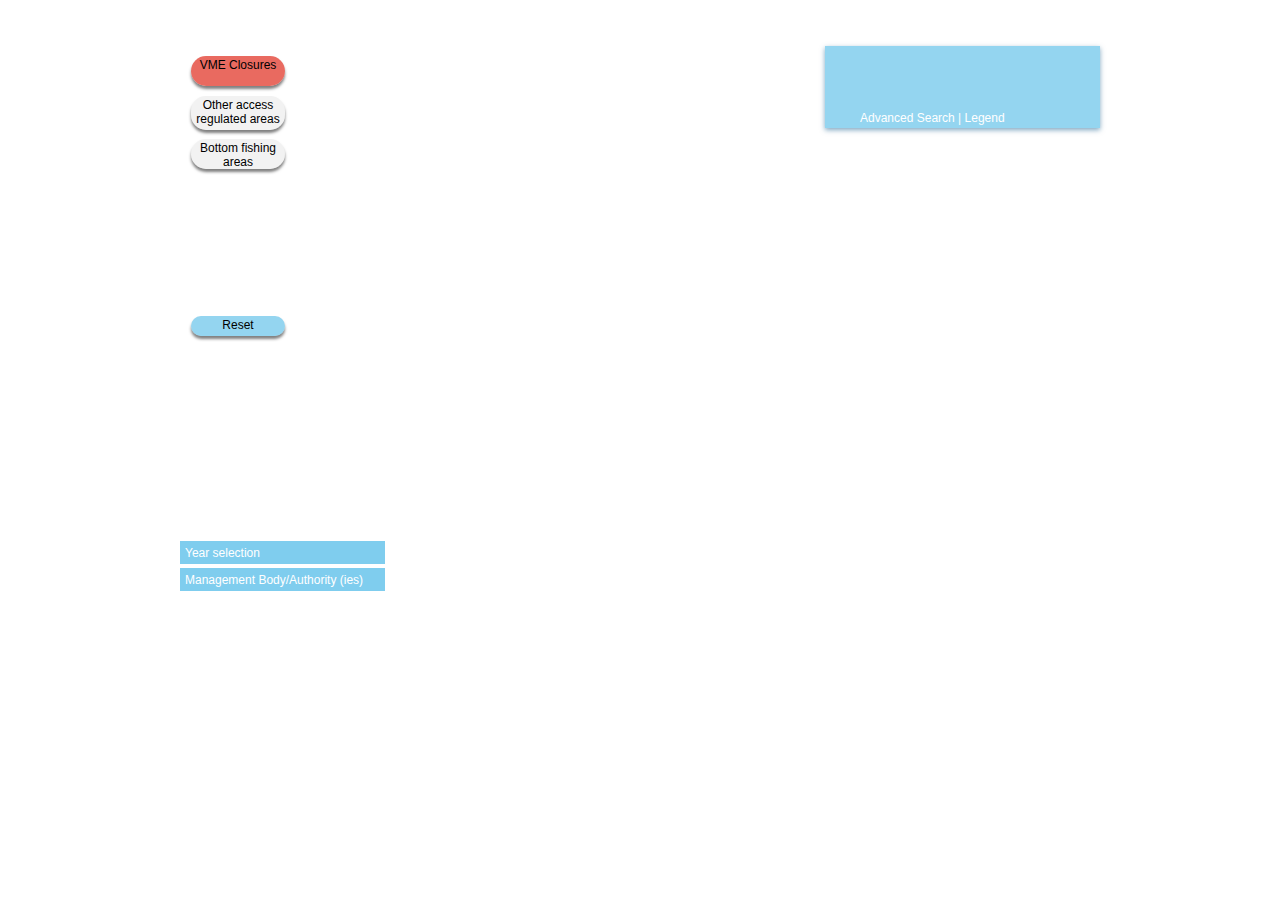
==== index_e.html @ 33bf3a5f "Updates for watermark and embed page. Close #133." ====
<!DOCTYPE html PUBLIC "-//W3C//DTD XHTML 1.0 Transitional//EN" "http://www.w3.org/TR/xhtml1/DTD/xhtml1-transitional.dtd">

<html xmlns="http://www.w3.org/1999/xhtml" lang="en">

<head>
    <meta http-equiv="X-UA-Compatible" content="IE=edge" />
	<meta http-equiv="content-type" content="text/html; charset=utf-8" />
	
	<meta name="description" content="Map application to display areas of Vulnerable Marine Ecosystems." />
	<meta name="author-corporate" content="FAO of the UN" />
	<meta name="copyright" content="http://www.fao.org/corp/copyright/en/" />
	<meta name="keywords" content="RFB, Regional Fishery Body, Map, FAO" />
	<title>Vulnerable Marine Ecosystems Database</title>
	
	<link rel="stylesheet" type="text/css" href="lib/OpenLayers/theme/default/style.css" />
	<link rel="stylesheet" href="theme/css/style.css" type="text/css" />
	<link rel="stylesheet" href="theme/css/vme.css" type="text/css" />
    <link rel="stylesheet" href="theme/css/vmefonts.css" type="text/css" />
	
	<script type="text/javascript" src="lib/extjs/adapter/ext/ext-base.js"></script>
	<script type="text/javascript" src="lib/extjs/ext-all.js"></script>
	<link rel="stylesheet" type="text/css" href="lib/extjs/resources/css/ext-all.css" />
	<link rel="stylesheet" type="text/css" href="lib/extjs/resources/css/xtheme-gray.css" />
	<link rel="stylesheet" type="text/css" href="lib/GeoExt/resources/css/geoext-all.css" />
	
	<script type="text/javascript" src="lib/OpenLayers/OpenLayers.js"></script>
	<script type="text/javascript" src="lib/proj4js/lib/proj4js-compressed.js"></script>
	<script type="text/javascript" src="lib/OpenLayers/openlayers-ext/LoadingPanel.js"></script>
	<script type="text/javascript" src="lib/GeoExt/script/GeoExt.js"></script>
    <script type="text/javascript" src="lib/OpenLayers/openlayers-ext/GlassyPanZoom.js" defer="defer"></script>
    <script type="text/javascript" src="lib/OpenLayers/openlayers-ext/FigisLayerSwitcher.js" defer="defer"></script>

	<script type="text/javascript" src="src/figis-data.js"></script>
	<script type="text/javascript" src="src/georeferences.js"></script>
	<!--script type="text/javascript" src="src/login.js"></script-->	
    <script type="text/javascript" src="src/factsheet.js"></script>
    <script type="text/javascript" src="src/infoSourcesLayer.js"></script>    
	
	<script type="text/javascript" src="src/FigisMap.js"></script>
    <!-- proxy overriding configuration: allows to use a proxy for test purpose -->
    <script type="text/javascript" src="src/proxy-ovr.js" defer="defer"></script>
	<script type="text/javascript" src="src/vmeData.js" ></script>
	<script type="text/javascript" src="src/popups.js"></script>
	<script type="text/javascript" src="src/sidePanel.js" defer></script>
	<script type="text/javascript" src="src/vme.js"></script>

	<script type="text/javascript" src="lib/OpenLayers/openlayers-ext/Watermark.js" defer="defer"></script>
    
    <style type="text/css">
          	
          table.featureInfo, table.featureInfo td, table.featureInfo th {
                  border:1px solid #15428B; 
                  margin:0; 
                  padding:0; 
                  font-size: 12px;
                  white-space: nowrap; 
                  /*padding:.1em .1em; */
          }
          
          table.featureInfo th{
                  padding:.2em .2em; 
                  /*text-transform:lowercase;*/
                  color:#fff; 
                  font-weight:bold; 
                  font-size: 12px; 
                  background:#15428B; 
          }
          
          table.featureInfo td{
                  background:#fff; 
                  font-size: 12px;
                  white-space: nowrap; 
          }
          
          table.featureInfo tr.odd td{
                  background:#CEDFF5; 
                  font-size: 12px;
                  white-space: nowrap; 
          }
          
          table.featureInfo caption{
                  text-align:left; 
                  font-size:100%; 
                  font-weight:bold; 
                  text-transform:lowercase;
                  padding:.2em .2em; 
          }
			
    </style>
 
    <!--[if lt IE 9]>
    <link rel="stylesheet" href="theme/css/oldie.css" type="text/css" />
    <![endif]-->
	<style type="text/css">
        img{
            max-width: 100%;
        }
	</style>
	
	<script type="text/javascript">
		//Workaround for IE7 IE8 http://trac.osgeo.org/openlayers/ticket/2304
		document.namespaces;
	</script>
</head>

<body>

	<div id="page_e">
		<div id="wrapper">
		    <div  id="header">
				<div id="logo"></div>
			</div>
		
			<div  style="display:none" id="topBar">			
				<label id="lblFilRFB" style="visibility:hidden">Zoom to:</label>
			    <select  style="visibility:hidden" id="FilterRFB" onchange="setZoom()"></select>
				<label style="visibility:hidden" id="lblRFB">Filter by:</label>
				<select style="visibility:hidden" id="SelectRFB" onchange="setVME(null, null, null, 'e-link','rfbs-link', 'rfbs-html')"></select>  
				
				<input id="txtCql" type="hidden" />
				<input id="command" type="hidden" />
				<input id="opt" type="hidden" />				
			</div> 
			
			<div style="position:relative" id="main">
				<div id="map"  class="map"></div>
                
                <div id="bottomLeftPanel">

                    <div id="selectionYears" onclick="toggleYearsPanel();">
                        Year selection
                    </div> 
                    <div  id="yearsContent">
                     <div  id="bottomRightPanel">
                        <div id="yearLess" onClick="FigisMap.ol.decrementYear(); setVMEEmbedLink('embed-url', 'embed-iframe');" unselectable="on"></div>               
                        <div id="yearCurrent">
                        2014
                        </div>
                        <div id="yearMore" onClick="FigisMap.ol.incrementYear(); setVMEEmbedLink('embed-url', 'embed-iframe');" unselectable="on"></div>
                        <!--div id="yearsLabel">
                        Year Selection
                        </div-->   
                        </div>  
                    </div>
                
                    <div id="selectionRFB" onclick="toggleRfbPanel();">
                        Management Body/Authority (ies)
                    </div> 
                    <div id="RFBCombo_">
                    </div> 

                </div>		
				<div id="lblVME" class="lblVME figisButtonToggleVME" style="" onclick="toggleStyle(this, true)">VME Closures</div>
                <div id="lblVMEOther" class="lblVMEOther figisButtonOTHER" style="" onclick="toggleStyle(this, true)">Other access regulated areas</div>
				
				<div id="lblFootprints" class="lblFootprints figisButtonBOTTOM" style="" onclick="toggleStyle(this, true)">Bottom fishing areas</div>			
				
				<div id="lblReset" class="lblReset figisButton" style="" onclick="resetVME()">Reset</div>

				<div id="sidebar">
					<div id="leftTopPan">
						<div id="searchtextwrapper"><input type="text" id="searchtext" name="searchtext" onkeydown="if (event.keyCode == 13) { Vme.search(false);sidePanel.layout.setActiveItem('searchPanel');sidePanel.expand();Vme.form.panels.SearchPanel.layout.setActiveItem('resultPanel');}"/><div onclick=" Vme.search(false);sidePanel.layout.setActiveItem('searchPanel');sidePanel.expand();Vme.form.panels.SearchPanel.layout.setActiveItem('resultPanel');" id="simpleSearchButton"></div></div>
						<div id="leftTopLinks"> 
							<a onclick="sidePanel.layout.setActiveItem('searchPanel');sidePanel.expand();Vme.form.panels.SearchPanel.layout.setActiveItem('searchForm');Vme.form.panels.SearchPanel.doLayout()">Advanced Search</a> |
							<a onclick="sidePanel.layout.setActiveItem('legendPanel');sidePanel.expand();">Legend</a> <div class="xbutton-closepanels" onclick="sidePanel.collapse();" >  </div>
							
						</div>
					</div>
					
					<div id="sidebarP"></div></div>
			</div>	
		</div>
	</div>

	<div id ="disclaimer_e"></div>
	<!--div id="bottomBar1"><a href="http://www.geo-solutions.it" style="float:left;text-align:left;padding-left:2px;">Credits</a>
		powered by
		<a title="FIGIS web site" href="http://www.fao.org/fishery/figis/en">FIGIS</a>
		&nbsp;&nbsp;&nbsp;&nbsp;&nbsp;&nbsp;&nbsp;&nbsp;&nbsp;&nbsp;

		<a title="FAO Copyright" target="_blank" href="http://www.fao.org/corp/copyright/en/">
			&copy;&nbsp;FAO,
			<span id="copyYear">2011</span>
			&nbsp;
		</a>
	</div-->
		
	<script type="text/javascript">
		// <![CDATA[
			Ext.onReady(function(){
				sidePanel.render(document.getElementById('sidebarP'));
                //selectRFB.render(document.getElementById('RFBCombo_'));

				setVMEPage('embed-link','embed-url', 'embed-iframe');
				
				Ext.QuickTips.init();

				//FigisMap.ol.setSelectedYear(new Date().getFullYear());  // moved in setVMEPage to manage embed link
				
				if(Ext.isIE7 || Ext.isIE8 || Ext.isIE9){
					Ext.get('yearCurrent').addClass('ie');
                }
				
                Proj4js.defs["EPSG:3031"] = "+proj=stere +lat_0=-90 +lat_ts=-71 +lon_0=0 +k=1 +x_0=0 +y_0=0 +ellps=WGS84 +datum=WGS84 +units=m +no_defs";                    
			});
			
			/*function updateCopyYear() {
				var uy = new Date();
				uy = parseInt(uy.getFullYear() ? uy.getFullYear() : uy.getYear());
				var py = parseInt( document.getElementById('copyYear').innerHTML );
				if ( isNaN(uy) || isNaN(py) ) return void(0);
				if ( uy > py ) document.getElementById('copyYear').innerHTML = String( uy );
				return void(0);
			}
			updateCopyYear();*/
			
			document.getElementById('disclaimer_e').innerHTML = FigisMap.label('DISCLAIMER', '<p></p>');
		// ]]>
	</script>
	
</body>
</html>
---- theme/css/vme.css ----
body {
    font : normal  12px;
    font-family : "Liberation Sans", Arial, Helvetica, sans-serif;
    height : 100%;
    margin : 0;
    padding : 0;
    text-align : center;
    width : 100%;
    padding-top: 26px;
    padding-bottom: 51px;
}

#page {
    z-index: 1;
    width: 960px;
    height: 880px;
    background-image: none;
    border-width: 1px;
    border-style: solid;
    border-color: #000000;
    background-color: #FFFFFF;
    padding-bottom: 0px;
    margin-left: auto;
    margin-top:20px;
    /*margin-bottom:20px;*/
    margin-right: auto;
}

#page_e {
    z-index: 1;
    width: 920px; /*960px;*/
    height: 680px;
    background-image: none;
    /*border-width: 1px;
    border-style: solid;
    border-color: #000000;*/
    background-color: #FFFFFF;
    padding-bottom: 0px;
    margin-left: auto;
    margin-top:20px;
    /*margin-bottom:20px;*/
    margin-right: auto;
}

#wrapper{
    margin: 0px; /*20px;*/
}
a, a:visited {
                   color : #2d8b8c;
         text-decoration : none;
}
a:hover, a:active {
                   color : #f90;
                  cursor : pointer;
}
ul,
li {
         list-style-type : none;
}
#map {
                   clear : both;
                  height : 610px;
                    left : 20px;
                    
                   width : 920px;
}
#main {
                   float : left;
                  height : 610px;
                   width : 920px;
}

/*
#EmbedLink {
	padding: 0;
	margin: 1px 0 1px 5px;
	height: 15px;
	background-image: url("../img/link_button_bg.png");
}

#EmbedLink span {
	margin: 0 5px 0 20px;
	padding: 0;
}
*/

/*YEARS SELECTION STYLE*/

#selectionYears{
    width:100%;
    color: #FFFFFF;    
    font-weight: 400;
    position:relative;    
    background-color: #57BCE6;    
    background-color: rgba(41, 171, 226, 0.6);
    margin: 0 0;
    height:13px;
    font-size: 12px;
    font-family: asap, sans-serif;
    font-style: normal;
    cursor:pointer;
    padding-left: 5px;
    padding-top: 5px;
    padding-bottom: 5px;
    padding-right:0px;
}

#selectionYears:hover{
    background-color: #71BFE0;
    background-color: rgba(41, 171, 226, 0.4);
}
#selectionYears.open{
    background-color: #57BCE6;
    background-color: rgba(41, 171, 226, 0.6);
}

#yearsContent{
    background-color: #F9F9F9;
    background-color: rgba(255, 255, 255, 0.8);
    height:0px;
    width:100%;
    overflow:hidden;
    font-family:  Arial, Helvetica, sans-serif;
    font-size: 12px;
    font-weight: 400;
    margin-bottom:4px;
}
#yearsContent div{
    /*width:95px;
    margin-left:50px;*/
    float:left;
}
/*#yearsContent p{
    padding:3px;
    margin:0;
}*/

/*RFB SELECTION STYLE*/

#selectionRFB{
    width:100%;
    color: #FFFFFF;    
    font-weight: 400;
    position:relative;    
    background-color: #57BCE6;    
    background-color: rgba(41, 171, 226, 0.6);
    margin: 0 0;
    height:13px;
    font-size: 12px;
    font-family: asap, sans-serif;
    font-style: normal;
    cursor:pointer;
    padding-left: 5px;
    padding-top: 5px;
    padding-bottom: 5px;
    padding-right:0px;

}

#selectionRFB:hover{
    background-color: #71BFE0;
    background-color: rgba(41, 171, 226, 0.4);
}
#selectionRFB.open{
    background-color: #57BCE6;
    background-color: rgba(41, 171, 226, 0.6);
}


#RFBCombo {
    background-color: #F9F9F9;
    background-color: rgba(255, 255, 255, 0.8);
    height:0px;
    width:100%;
    overflow:hidden;
    font-family:  Arial, Helvetica, sans-serif;
    font-size: 12px;
    font-weight: 400;   
}

#selectRFB .x-panel-body{
    background: transparent !important;
    background-color: rgba(0, 0, 0, 0);   
}

#selectRFB .x-column{
    margin-top: 3px;
    margin-left: 6px;
}
#selectRFB .x-form-cb-label{
    margin-left: 2px;
    color: #000000;
    font-family:  Arial, Helvetica, sans-serif;
    overflow:hidden;
    font-size: 12px;
    font-weight: 400;   
}

/* change projection */
#lblSRS{
    width:100%;
    color: #FFFFFF;
    position:relative;
    background-color: #57BCE6;    
    background-color: rgba(41, 171, 226, 0.6);    
    margin: 0 0;
    height:13px;
    font-size: 12px;
    font-family: asap, sans-serif;
    font-weight: 400;
    font-style: normal;
    cursor:pointer;
    padding-left: 5px;
    padding-top: 5px;
    padding-bottom: 5px;
    padding-right:0px;

}

#lblSRS:hover{    
    background-color: #71BFE0;
    background-color: rgba(41, 171, 226, 0.4);
}

#lblSRS.open{
    background-color: #57BCE6;
    background-color: rgba(41, 171, 226, 0.6);
}

#SelectSRS{
    background-color: #F9F9F9;
    background-color: rgba(255, 255, 255, 0.8);
    height:0px;
    width:100%;
    overflow:hidden;
    font-family:  Arial, Helvetica, sans-serif;
    font-size: 12px;
    font-weight: 400;   
}
#SelectSRS div{
    width:95px;
    float:left;
}
#SelectSRS p{
    padding:3px;
    margin:0;
}
#bottomLeftPanel{
    bottom:65px;
    width:200px;
    position:absolute;
    z-index:5000;
}

#bottomRightPanel {
    height:40px;
    width:155px;
    position: relative;
    display: table;
    margin-left:22px;    
    /*right: 380px;*/
    z-index: 5000;
    /*background-color: #57BCE6;    
    background-color: rgba(41, 171, 226, 0.6);*/
}
#bottomRightPanel div {
    float:left;
}

#yearLess{
    width: 42px;
    height: 40px;
    position: relative;
    text-align: left;
    background-image: url('../img/asaparrowleft.png');
    background-repeat:no-repeat;
    background-position: center center;
}

#yearLess:hover{
    width: 42px;
    height: 40px;
    position: relative;
    text-align: left;
    background-image: url('../img/asaparrowleft.png');
    background-repeat:no-repeat;
    background-position: center 46%;
}

#yearsLabel{
    width: 155px;
    height: 20px;
    text-align:center;
    position: relative; 
    font-size: 14px;
    font-family: asap, sans-serif;
    font-style: normal;    
    text-shadow: 1px 2px 2px #101010;
    color:#FFFFFF;
}

#yearCurrent{
    width: 69px;
    height: 40px;
    text-align:center;
    position: relative;    
    line-height: 40px;
    font-family: asap,sans-serif;
    font-size: 32px;
    font-weight: 400;
    text-shadow: 1px 2px 2px #101010;
    color:#FFFFFF;
}

#yearCurrent.ie {
    width: 70px;
    height: 40px;
    position: relative;    
    text-align:center;
    line-height: 40px;
    font-family: asap,sans-serif;
    font-size: 30px;
    font-weight: 400;
    color:#FFFFFF;
    zoom: 1;
    -ms-filter: "progid:DXImageTransform.Microsoft.DropShadow(Color=#868686, OffX=1, OffY=2)"; 
    filter: progid:DXImageTransform.Microsoft.DropShadow(OffX=1, OffY=2, Color=#868686);
}


#yearMore{
    width: 42px;
    height: 40px;
    position: relative;
    text-align: right;    
    background-image: url('../img/asaparrowright.png');
    background-repeat:no-repeat;
    background-position: center center;
}

#yearMore:hover{
    width: 42px;
    height: 40px;
    position: relative;
    text-align: right;     
    background-image: url('../img/asaparrowright.png');
    background-repeat:no-repeat;
    background-position: center 46%;
}

#yearLess, #yearCurrent, #yearCurrent.ie, #yearLess{
    -webkit-touch-callout: none;
    -webkit-user-select: none;
    -khtml-user-select: none;
    -moz-user-select: -moz-none;
    -ms-user-select: none;
    user-select: none;
}

.nobackground {
    background-image: none !important;
}

/* side panel */
#sidebar {
    border-left-color : #000;
    float : right;
    font-size :  12px;
    padding : 0;
    width : 275px;
    position:absolute;
    z-index:5000;
    top:0;right:0;
}
#sidebarP{
    overflow :  auto ;
}
#leftTopPan{
    -webkit-box-shadow: 0px 2px 5px -1px rgba(0, 79, 131, 0.5);
    box-shadow: 0px 2px 5px rgba(0, 79, 131, 0.5);
    border-color: #000000;
    background-color: #57BCE6;
    background-color: rgba(41, 171, 226, 0.5);
    height:82px;

}
#searchtextwrapper{
    background:url(../img/searchsimplebox.png) no-repeat;
    padding-top: 13px;
    margin-top:0px;
    padding-left:15px;
    padding-bottom:30px;
    margin-bottom:0px;
}
#leftTopPan div{
    margin-left: 20px;
}
#leftTopLinks{
    padding-left:15px;
    color: #FFFFFF;
    font-family: asap, sans-serif;
    font-size: 12px;
    font-weight: 400;
    position:relative;
    
}

#leftTopLinks a,#leftTopLinks a:hover{
    color: #FFFFFF;
    text-decoration:none;
}
#searchtext{

    background-color:transparent;
    border: 0px solid;
    height:20px;
    width:155px;
    padding-right:2px;
    padding-left:2px;

    color:#666;
}


#sidebarP{
    width:260px; 
	margin-left:12px;
    -webkit-box-shadow: 0px 2px 5px -1px rgba(0, 79, 131, 0.5);
    box-shadow: 0px 2px 5px rgba(0, 79, 131, 0.5);
}
#sidebar .x-panel-body{
    background: rgba(41, 171, 226, 0.5);
    font-weight:bold;
   
    border-color: #000000;
    background-color: #57BCE6;
    background-color: rgba(41, 171, 226, 0.5);
    background:linear-gradient(to bottom,rgba(41, 171, 226, 0.5) 70%,rgba(41, 171, 226, 0) ); 
}

#sidebar .x-panel-body .x-panel-body{
    background: transparent !important;
    font-weight:bold;
    
    
}
#simpleSearchButton{
    height: 25px;
    width: 29px;
    position: absolute;background:white;
    -/* IE 8 */
  -ms-filter: "progid:DXImageTransform.Microsoft.Alpha(Opacity=0)";
  /* IE 5-7 */
  filter: alpha(opacity=0);
  /* Netscape */
  -moz-opacity: 0;
  /* Safari 1.x */
  -khtml-opacity: 0;

  /* Good browsers */
  opacity: 0;
    
    top: 10px;
    left: 174px;
    cursor: pointer;
    margin: 0;
}
.xbutton-closepanels{
    position:absolute;
    right:10px;
    top:-3px;
    width:21px;
    height:21px;
    cursor:pointer;
    background:url('../img/xbutton.png');
    float:right;

}
#sidebar .legend {
        margin : .5em;
}
#sidebar .legendTitle {
	font-weight: bold;
	padding: .5em 0;
}
#MemberCountries {
}
#wrapper {
                  /*margin : 20px;*/
              text-align : left;
                   width : 920px;
}
#top {
       background-repeat : no-repeat;
                   color : rgb(11, 50, 93);
                   float : left;
               font-size :  25px;
                  height : 120px;
             text-shadow : rgb(204, 204, 204)   2px   2px   2px;
          vertical-align : bottom;
                   width : 1024px;
}
#title {
                   color : #036;
                 display : block;
               font-size :  30px;
              font-style : normal;
             font-weight : bold;
                    left : 0.5em;
                  margin : 0;
                 padding : 0;
             text-shadow : #CCC   2px   2px   2px;
                     top : 0.5em;
}

#topBar {
        background-color: #57BCE6; 
        background-color: rgba(41, 171, 226, 0.5);
        /*background-color : rgb(51, 102, 153);*/
        /*background-color : rgb(24, 16, 86);*/
        /*background-image : url("../img/patternbanner.jpg");*/
                   clear : both;
                   color : black;
               font-size :  12px;
              margin-top :  2px;
           margin-bottom :  2px;
           padding-right :  10px;
              text-align : right;
			  padding-top: 2px;
		   padding-bottom: 2px;
}
#topBar a,
#topBar a:visited {
                   color : #fff;
                  cursor : pointer;
}
#topBar a:hover,
#topBar a:active {
                   color : #f90;
                  cursor : pointer;
}
#bottomBar1 {
                    position: relative;
                    margin: 0 auto;
                    width:920px;
                    opacity:.7;
                    top:-30px;
                   clear : both;
                   color : black;
               font-size :  12px;
               font-weight:bold;
             line-height : 1.5em;
              
              text-align : right;
}
#bottomBar1 a,
#bottomBar1 a:visited {
                   color : #000;
}
#bottomBar1 a:hover,
#bottomBar1 a:active {
                    opacity:1;
                   color : #f90;
}
/*
#bottomBar2 {
            border-color : #693;
            border-right : 0 solid #693;
            border-style : solid;
            border-width :   1px 0 0;
                   clear : both;
                  height :   1px;
           margin-bottom :  30px;
              margin-top :   1px;
}
*/
/*
#disclaimer {
                   clear : both;
               font-size :  12px;
             padding-top :  55px;
                   width : 100%;
}
*/
#disclaimer{
/*color: #FFFFFF;*/
    font-size: 10px;
    font-family: asap, sans-serif;
    font-weight: 400;
    width : 920px;
    margin-left: auto;
    margin-top:2px;
    margin-bottom:2px;
    margin-right: auto;
    top:-70px;
    position:relative;
    text-align:left;
}

#disclaimer_e{
/*color: #FFFFFF;*/
    font-size: 10px;
    font-family: asap, sans-serif;
    font-weight: 400;
    width : 920px;
    margin-left: auto;
    margin-top:2px;
    margin-bottom:2px;
    margin-right: auto;
    top:-60px;
    position:relative;
    text-align:left;
}

#disclaimer p {
                 padding :   0px  10px;
}
#embed {
              border-top :   1px solid;
              margin-top :  20px;
}
#embed-code textarea {
                  height : 300px;
}
/*.embed-link {
                   color : black;
         text-decoration : underline;
}*/
.olControlLoadingPanel {
        background-image : url(../img/loading.gif);
     background-position : center;
       background-repeat : no-repeat;
                 width   : 100%;
                 height  : 100%;
}
.olControlMousePosition {
                  bottom :   0px;
                 display : block;
                    left :   9px;
                position : absolute;
}
.olControlAttribution {
                   color : Blue;
                 display : block;
               font-size :  12px !important;
              font-style : normal;
                    left :  50px;
                position : absolute;
                     top : 0.5em;
}
.olPoweredBy .olControlAttribution{
                   color : Blue;
                 display : block;
               font-size :  12px;
              font-style : normal;
                position : absolute;
}
.olFAOLogo{
    height:98px; /*60px;*/
    width:244px; /*56px;*/
}


.FigisMapLegend {
              border-top :   1px solid;
                   clear : both;
               font-size :  12px;
             padding-top :  20px;
              text-align : left;
                   width : 100%;
}
.FigisMapLegend div {
                 display : inline;
            margin-right : 1em;
              text-align : center;
}
.FigisMapLegend div img {
            margin-right :   3px;
          vertical-align : middle;
}
#e-link {
        /*background-color : rgb(51, 102, 153);*/
        /*display : none;*/
        height : 100px;
        padding: .5em 0;
}
#e-link div {
        color : white;
        padding : .5em 0;
        text-align : center;
}
#e-link label {
        font-size :  10px;
}
#legend {
           margin-bottom :   0px;
}
.legend img {
          vertical-align : middle;
}
.olControlGraticuleActive svg g text * {
	font-size: 11px;
}
.olControlGraticuleActive svg g polyline {
	opacity: .7;
}
#custom-slider {
    /*width:810px;*/
    padding-top:15px;
    padding-bottom:15px;
    background-image:url(../img/ticks.gif);
}
#custom-slider .x-slider-thumb {
    background-image:url(../img/slider-thumb.png);
}

h3 {
    padding:15px 0 5px;
}

.year-max-largestep{
    background-image: url(../img/control_fastforward_blue.png) !important;
}

.year-min-littlestep{
    background-image: url(../img/resultset_previous.png) !important;
}

.year-min-largestep{
    background-image: url(../img/control_rewind_blue.png) !important;
}

.year-max-littlestep{
    background-image: url(../img/resultset_next.png) !important;
}

.first-year{
    background-image: url(../img/resultset_first.png) !important;
}

.last-year{
    background-image: url(../img/resultset_last.png) !important;
}
/* FeatureInfo */
.FeatureInfo{
	text-align: left;
	font: normal 14px tahoma,arial,helvetica,sans-serif;
	
}

.FeatureInfo ul{
	padding-left: 10px;
}

.FeatureInfo a{
	text-align:right;
}

.FeatureInfo .links {
	text-align:right;
}

/* button icons */
.icon-cancel{
	 background-image: url(../img/cancel.png) !important;
}
.icon-login{
	 background-image: url(../img/door_in.png) !important;
}
.icon-logout{
	 background-image: url(../img/door_out.png) !important;
}
.icon-user{
	 background-image: url(../img/user.png) !important;
}
.encounters-icon{
	background-image: url(../img/bullet_purple.png) !important;

}

.surveydata-icon{
	background-image: url(../img/bullet_red.png) !important;

}


.figisButton{

    background-repeat: no-repeat;
    width:90px;
    -moz-box-shadow: 0px 3px 3px rgba(0, 0, 0, 0.5);
    -webkit-box-shadow: 0px 3px 3px -1px rgba(0, 0, 0, 0.5);
    box-shadow: 0px 3px 3px rgba(0, 0, 0, 0.5);
    color:black;
	margin: 0px 12px 0px 12px;
    background-position: 3px 0px; /* equivalent to 'top left' */
    border: none;           /* assuming we don't want any borders */
    cursor: pointer;        /* make the cursor like hovering over an <a> element */
    height: 16px;
    padding:  2px ;
    text-align:center;/* make text start to the right of the image */
    vertical-align: baseline; /* align the text vertically centered */
    /*display:inline-block;*/
    -moz-border-radius: 15px;
    -webkit-border-radius: 15px;
    -khtml-border-radius: 15px;
    border-radius: 15px;
    font-size: 12px;
    text-align: center;
    font-family: asap, sans-serif;
    font-weight: 400;
    font-style: normal;
    background-color: #57BCE6; 
    background-color: rgba(41, 171, 226, 0.5);
    z-index:1050;
}

.figisButtonVME{
    background-repeat: no-repeat;
    width:90px;
    -moz-box-shadow: 0px 3px 3px rgba(0, 0, 0, 0.5);
    -webkit-box-shadow: 0px 3px 3px -1px rgba(0, 0, 0, 0.5);
    box-shadow: 0px 3px 3px rgba(0, 0, 0, 0.5);
    color:black;
	margin: 0px 12px 0px 12px;
    background-position: 3px 0px; /* equivalent to 'top left' */
    border: none;           /* assuming we don't want any borders */
    cursor: pointer;        /* make the cursor like hovering over an <a> element */
    height: 26px;
    padding:  2px ;
    text-align:center;/* make text start to the right of the image */
    vertical-align: baseline; /* align the text vertically centered */
    /*display:inline-block;*/
    -moz-border-radius: 15px;
    -webkit-border-radius: 15px;
    -khtml-border-radius: 15px;
    border-radius: 15px;
    font-size: 12px;
    text-align: center;
    font-family: asap, sans-serif;
    font-weight: 400;
    font-style: normal;
    background-color: #DFDFDF; 
    background-color: rgba(223, 223, 223, 0.4);
    z-index:1050;
}

.figisButtonOTHER{
    background-repeat: no-repeat;
    width:90px;
    -moz-box-shadow: 0px 3px 3px rgba(0, 0, 0, 0.5);
    -webkit-box-shadow: 0px 3px 3px -1px rgba(0, 0, 0, 0.5);
    box-shadow: 0px 3px 3px rgba(0, 0, 0, 0.5);
    color:black;
	margin: 0px 12px 0px 12px;
    background-position: 3px 0px; /* equivalent to 'top left' */
    border: none;           /* assuming we don't want any borders */
    cursor: pointer;        /* make the cursor like hovering over an <a> element */
    height: 30px;
    padding:  2px ;
    text-align:center;/* make text start to the right of the image */
    vertical-align: baseline; /* align the text vertically centered */
    /*display:inline-block;*/
    -moz-border-radius: 15px;
    -webkit-border-radius: 15px;
    -khtml-border-radius: 15px;
    border-radius: 15px;
    font-size: 12px;
    text-align: center;
    font-family: asap, sans-serif;
    font-weight: 400;
    font-style: normal;
    background-color: #DFDFDF; 
    background-color: rgba(223, 223, 223, 0.4);
    z-index:1050;
}

.figisButtonBOTTOM{
    background-repeat: no-repeat;
    width:90px;
    -moz-box-shadow: 0px 3px 3px rgba(0, 0, 0, 0.5);
    -webkit-box-shadow: 0px 3px 3px -1px rgba(0, 0, 0, 0.5);
    box-shadow: 0px 3px 3px rgba(0, 0, 0, 0.5);
    color:black;
	margin: 0px 12px 0px 12px;
    background-position: 3px 0px; /* equivalent to 'top left' */
    border: none;           /* assuming we don't want any borders */
    cursor: pointer;        /* make the cursor like hovering over an <a> element */
    height: 26px;
    padding:  2px ;
    text-align:center;/* make text start to the right of the image */
    vertical-align: baseline; /* align the text vertically centered */
    /*display:inline-block;*/
    -moz-border-radius: 15px;
    -webkit-border-radius: 15px;
    -khtml-border-radius: 15px;
    border-radius: 15px;
    font-size: 12px;
    text-align: center;
    font-family: asap, sans-serif;
    font-weight: 400;
    font-style: normal;
    background-color: #DFDFDF; 
    background-color: rgba(223, 223, 223, 0.4);
    z-index:1050;
}

.figisButtonToggleVME{
    background-repeat: no-repeat;
    width:90px;
    -moz-box-shadow: 0px 3px 3px rgba(0, 0, 0, 0.5);
    -webkit-box-shadow: 0px 3px 3px -1px rgba(0, 0, 0, 0.5);
    box-shadow: 0px 3px 3px rgba(0, 0, 0, 0.5);
    color:black;
	margin: 0px 12px 0px 12px;
    background-position: 3px 0px; /* equivalent to 'top left' */
    border: none;           /* assuming we don't want any borders */
    cursor: pointer;        /* make the cursor like hovering over an <a> element */
    height: 26px;
    padding:  2px ;
    text-align:center;/* make text start to the right of the image */
    vertical-align: baseline; /* align the text vertically centered */
    /*display:inline-block;*/
    -moz-border-radius: 15px;
    -webkit-border-radius: 15px;
    -khtml-border-radius: 15px;
    border-radius: 15px;
    font-size: 12px;
    text-align: center;
    font-family: asap, sans-serif;
    font-weight: 400;
    font-style: normal;
    background-color: #CE5956; 
    background-color: rgba(228, 69, 56, 0.8);
    z-index:1050;
}

.figisButtonToggleOTHER{
    background-repeat: no-repeat;
    width:90px;
    -moz-box-shadow: 0px 3px 3px rgba(0, 0, 0, 0.5);
    -webkit-box-shadow: 0px 3px 3px -1px rgba(0, 0, 0, 0.5);
    box-shadow: 0px 3px 3px rgba(0, 0, 0, 0.5);
    color:black;
	margin: 0px 12px 0px 12px;
    background-position: 3px 0px; /* equivalent to 'top left' */
    border: none;           /* assuming we don't want any borders */
    cursor: pointer;        /* make the cursor like hovering over an <a> element */
    height: 30px;
    padding:  2px ;
    text-align:center;/* make text start to the right of the image */
    vertical-align: baseline; /* align the text vertically centered */
    /*display:inline-block;*/
    -moz-border-radius: 15px;
    -webkit-border-radius: 15px;
    -khtml-border-radius: 15px;
    border-radius: 15px;
    font-size: 12px;
    text-align: center;
    font-family: asap, sans-serif;
    font-weight: 400;
    font-style: normal;
    background-color: #C3A546; 
    background-color: rgba(214, 164, 35, 0.8);
    z-index:1050;
}

.figisButtonToggleBOTTOM{
    background-repeat: no-repeat;
    width:90px;
    -moz-box-shadow: 0px 3px 3px rgba(0, 0, 0, 0.5);
    -webkit-box-shadow: 0px 3px 3px -1px rgba(0, 0, 0, 0.5);
    box-shadow: 0px 3px 3px rgba(0, 0, 0, 0.5);
    color:black;
	margin: 0px 12px 0px 12px;
    background-position: 3px 0px; /* equivalent to 'top left' */
    border: none;           /* assuming we don't want any borders */
    cursor: pointer;        /* make the cursor like hovering over an <a> element */
    height: 26px;
    padding:  2px ;
    text-align:center;/* make text start to the right of the image */
    vertical-align: baseline; /* align the text vertically centered */
    /*display:inline-block;*/
    -moz-border-radius: 15px;
    -webkit-border-radius: 15px;
    -khtml-border-radius: 15px;
    border-radius: 15px;
    font-size: 12px;
    text-align: center;
    font-family: asap, sans-serif;
    font-weight: 400;
    font-style: normal;
    background-color: #59D26A; 
    background-color: rgba(80, 219, 80, 0.8);
    z-index:1050;
}

#sidebar .figisButton .x-btn-tl,#sidebar .figisButton .x-btn-tr,#sidebar .figisButton .x-btn-tc,
#sidebar .figisButton .x-btn-ml,#sidebar .figisButton .x-btn-mr,#sidebar .figisButton .x-btn-mc,
#sidebar .figisButton .x-btn-bl,#sidebar .figisButton .x-btn-br,#sidebar .figisButton .x-btn-bc{
    background:transparent;
    
}
#sidebar .figisButton{
    background-color: #17A2FF;
    background-color: rgba(23, 162, 255, 0.61);
    
    }
#sidebar .figisButton button{
    font-weight:bold;
}

.figisButton:hover{
    line-height: 1.3;
}

a.lblReset {    
    /*background-image: url(../img/house.png);*/    
}

#lblVME{
    position:absolute;
    top:10px;
    left:-1px;
}

#lblVMEOther{
    position:absolute;
    top:50px;
    left:-1px;
}

#lblFootprints{
    position:absolute;
    top:93px;
    left:-1px;
}

#lblReset{
    position:absolute;
    top:270px;
    left:-1px;
}


/*---------------------*/

.figisButtonToggle{
    background-repeat: no-repeat;
    width:90px;
    -moz-box-shadow: 0px 3px 3px rgba(0, 0, 0, 0.5);
    -webkit-box-shadow: 0px 3px 3px -1px rgba(0, 0, 0, 0.5);
    box-shadow: 0px 3px 3px rgba(0, 0, 0, 0.5);
    color:black;
	margin: 0px 12px 0px 12px;
    background-position: 3px 0px; /* equivalent to 'top left' */
    border: none;           /* assuming we don't want any borders */
    cursor: pointer;        /* make the cursor like hovering over an <a> element */
    height: 16px;
    padding:  2px ;
    text-align:center;/* make text start to the right of the image */
    vertical-align: baseline; /* align the text vertically centered */
    /*display:inline-block;*/
    -moz-border-radius: 15px;
    -webkit-border-radius: 15px;
    -khtml-border-radius: 15px;
    border-radius: 15px;
    font-size: 12px;
    text-align: center;
    font-family: asap, sans-serif;
    font-weight: 400;
    font-style: normal;
    background-color: #5D696E; 
    background-color: rgba(93, 105, 110, 0.5);
    z-index:1050;
}

/*---------------------*/

#loginContainer{
    position:absolute;
    top:10px;
    left:-1px;
}

#login.user-login a{
	padding-left:20px;
	background-image: url(../img/door_in.png) !important;
	background-repeat:no-repeat;

}

#login.user-logout a{
	padding-left:20px;
	background-image: url(../img/door_out.png) !important;
	background-repeat:no-repeat;

}

#user.user-logout em{
	font-weight:bold;
}

.x-combo-list {
    text-align : left;
}

.x-combo-list-item {
    text-align : left;
}

#layerswitcher >div{
	display:none;
}
#layerswitcher div.layersDiv{
	margin: 10px 5px;
	display:block;
}

#layerswitcher div.layersDiv .baseLbl, #layerswitcher div.layersDiv .dataLbl{
	font-weight:bold;
	margin: 4px auto;
	
}

.dataLbl {
    display: none;
}
/** Search Results **/
.search-result{
	margin:0;
	padding: 6px 2px;
	border-bottom:thin solid black;
}
#sidebar .search-result{

    margin-left: 5px;
    margin-right: 5px;
}
.search-result em{
	font-weight: bold;
}
.search-result .searchResultValue{
	font-weight: normal;
}
/**
 popup custom style
 **/
.gx-popup .gx-popup, .gx-popup .x-tab-panel-body,.gx-popup .x-panel-body,.gx-popup .x-tab-panel-header,.gx-popup .x-tab-strip-wrap,.gx-popup  .x-tab-strip-wrap .x-tab-strip, .gx-popup .x-window-mc{
    background:transparent ;
}
 .gx-popup.x-window{
    background: #FFFFFF;
    background-color: rgba(255, 255, 255, 0.8) !important;
    border-radius: 10px;
    box-shadow: 0px 8px 8px rgba(0, 0, 0, 0.5);
    border-width: 1px;
    border-style: solid;
    border-color: #999999;
    -moz-border-radius: 10px;
    -webkit-border-radius: 10px;
    -khtml-border-radius: 10px;
    border-radius: 10px;
}

.gx-popup.x-window-tc{   
    height: 18px;
    overflow: visible;
}
/** popup content */
.popup-result h3{
    font-family: asap, sans-serif;
    font-size: 22px;
    font-weight: 400;
    padding: 0px;
}
.popup-result{
    font-family: asap, sans-serif;
    font-size: 12px;
    font-weight: normal;
    line-height: 1.5;
	margin:0;
	padding: 6px 2px;
}
.popup-result em{
	font-weight: bold;
}

.x-view-over{background-color:rgba(219, 241, 255, 0.56);cursor:default;}
.x-view-selected{background-color:rgba(162, 202, 229, 0.81)}

/** ICONS **/
.legend-icon{
	background-image: url(../img/icons/legend.png) !important;
}
.map-icon{
	background-image: url(../img/icons/map.png) !important;
}
.layers-icon{
	background-image: url(../img/icons/layers.png) !important;
}
.search-icon{
	background-image: url(../img/icons/magnifier.png) !important;
}
.clear-icon{
	background-image: url(../img/icons/delete.png) !important;
}
.back-search-icon{
	background-image: url(../img/icons/application_form_magnify.png) !important;
}

.zoomlink{ 
	padding-left: 15px;
	background-size:13px;
	background-image: url(../img/icons/magnifier.png) !important;
	background-repeat: no-repeat;
}

.zipmlink{ 
	padding-left: 15px;
	background-size:13px;
	background-image: url(../img/icons/compress.png) !important;
	background-repeat: no-repeat;
}

.factlink{ 
	padding-left: 15px;
	background-size:13px;
	background-image: url(../img/icons/page_white_go.png) !important;
	background-repeat: no-repeat;
}
.rellink{ 
	padding-left: 15px;
	background-size:13px;
	background-image: url(../img/icons/attach.png) !important;
	background-repeat: no-repeat;
}

div.olControlMousePosition {
    font-family:asap, sans-serif;
    font-size:small;
    width:150px;
}

div.olControlMousePosition.olControlNoSelect {                                                                                        
    font-family:asap, sans-serif;                                                                                                     
    font-size:xx-small;                                                                                                               
    width:150px;                                                                                                                      
}
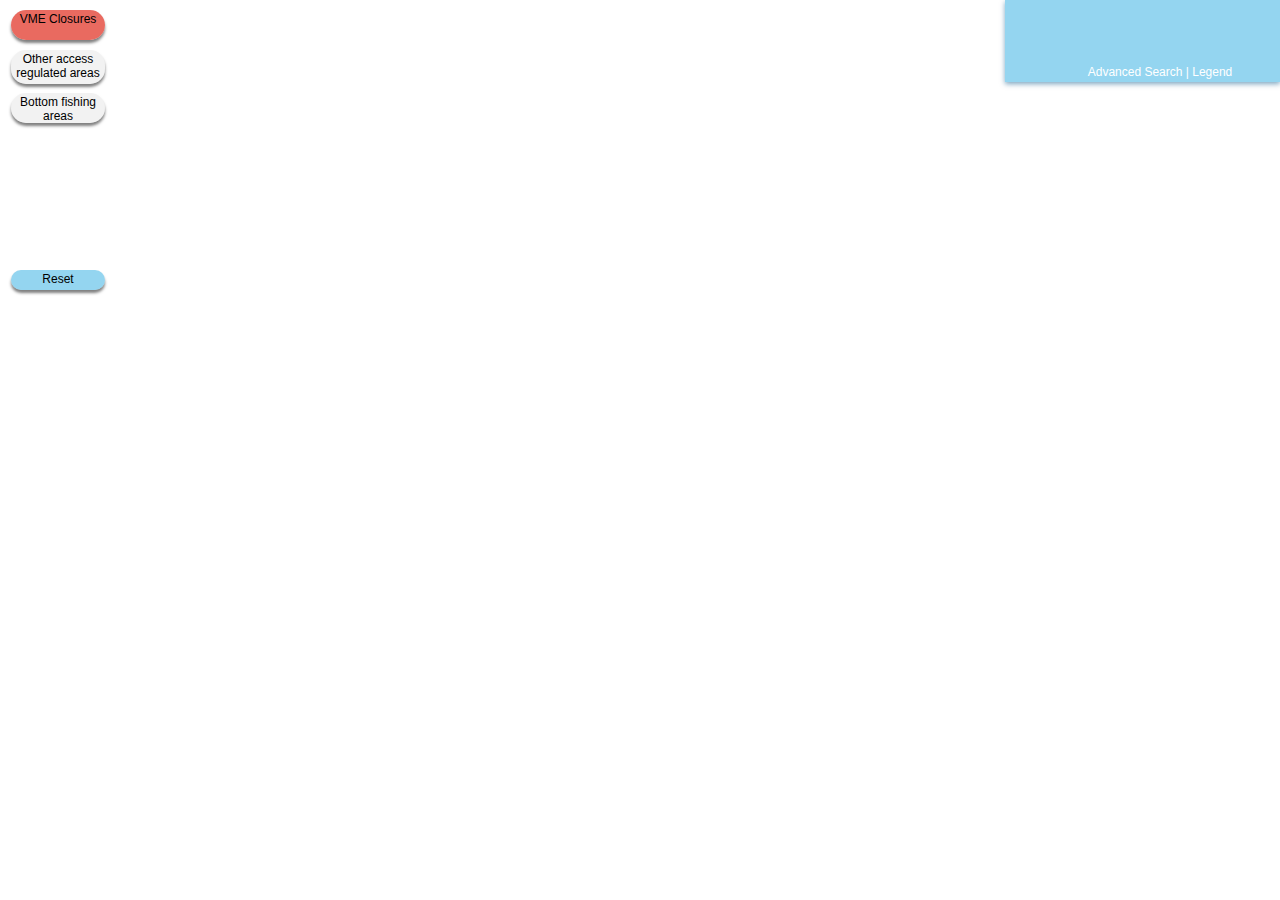
==== commit 2d2f17c4: "Fixing watermark and more updates about the embedding facility" ====
--- a/index_e.html
+++ b/index_e.html
@@ -106,7 +106,7 @@
 <body>
 
 	<div id="page_e">
-		<div id="wrapper">
+		<div id="wrapper_e">
 		    <div  id="header">
 				<div id="logo"></div>
 			</div>
@@ -122,8 +122,8 @@
 				<input id="opt" type="hidden" />				
 			</div> 
 			
-			<div style="position:relative" id="main">
-				<div id="map"  class="map"></div>
+			<div style="position:relative" id="main_e">
+				<div id="map_e"></div>
                 
                 <div id="bottomLeftPanel">
 
@@ -168,23 +168,17 @@
 					</div>
 					
 					<div id="sidebarP"></div></div>
+				<div id="bottomBar1_e">
+					<a title="FAO Copyright" target="_blank" href="http://www.fao.org/contact-us/terms/en/">
+						&copy;&nbsp;FAO, <span id="copyYear">2011</span>&nbsp;
+					</a>
+                               </div>
 			</div>	
 		</div>
 	</div>
 
 	<div id ="disclaimer_e"></div>
-	<!--div id="bottomBar1"><a href="http://www.geo-solutions.it" style="float:left;text-align:left;padding-left:2px;">Credits</a>
-		powered by
-		<a title="FIGIS web site" href="http://www.fao.org/fishery/figis/en">FIGIS</a>
-		&nbsp;&nbsp;&nbsp;&nbsp;&nbsp;&nbsp;&nbsp;&nbsp;&nbsp;&nbsp;
-
-		<a title="FAO Copyright" target="_blank" href="http://www.fao.org/corp/copyright/en/">
-			&copy;&nbsp;FAO,
-			<span id="copyYear">2011</span>
-			&nbsp;
-		</a>
-	</div-->
-		
+	
 	<script type="text/javascript">
 		// <![CDATA[
 			Ext.onReady(function(){
@@ -204,20 +198,48 @@
                 Proj4js.defs["EPSG:3031"] = "+proj=stere +lat_0=-90 +lat_ts=-71 +lon_0=0 +k=1 +x_0=0 +y_0=0 +ellps=WGS84 +datum=WGS84 +units=m +no_defs";                    
 			});
 			
-			/*function updateCopyYear() {
+			function updateCopyYear() {
 				var uy = new Date();
 				uy = parseInt(uy.getFullYear() ? uy.getFullYear() : uy.getYear());
+				
+				// Update the year value for the FAO copyright
 				var py = parseInt( document.getElementById('copyYear').innerHTML );
 				if ( isNaN(uy) || isNaN(py) ) return void(0);
 				if ( uy > py ) document.getElementById('copyYear').innerHTML = String( uy );
+				
+				// Update the year value for the time slider
+				var py = parseInt( document.getElementById('yearCurrent').innerHTML );
+				if ( isNaN(uy) || isNaN(py) ) return void(0);
+				if ( uy > py ) document.getElementById('yearCurrent').innerHTML = String( uy );
+			
 				return void(0);
 			}
-			updateCopyYear();*/
+			updateCopyYear();
 			
 			document.getElementById('disclaimer_e').innerHTML = FigisMap.label('DISCLAIMER', '<p></p>');
 		// ]]>
 	</script>
-	
+	<!--img src="theme/img/new_watermark.png" width="176" height="48" class="olPoweredBy" style="position: fixed; bottom: 310px; right: 390px;z-index: 1000;" /-->
+	<script type="text/javascript">
+		var gaJsHost = (("https:" == document.location.protocol) ? "https://ssl." : "http://www.");
+		document.write(unescape("%3Cscript src='" + gaJsHost + "google-analytics.com/ga.js' type='text/javascript'%3E%3C/script%3E"));
+	</script>
+	<script type="text/javascript">
+		var pageTracker = _gat._getTracker("UA-1866725-1");
+		pageTracker._trackPageview();
+	</script>
+	<script type="text/javascript">
+		(function(i,s,o,g,r,a,m){i['GoogleAnalyticsObject']=r;i[r]=i[r]||function(){
+		(i[r].q=i[r].q||[]).push(arguments)},i[r].l=1*new Date();a=s.createElement(o),
+		m=s.getElementsByTagName(o)[0];a.async=1;a.src=g;m.parentNode.insertBefore(a,m)
+		})(window,document,'script','//www.google-analytics.com/analytics.js','_gaTracker');
+		_gaTracker('create', 'UA-13090563-5', 'fao.org');
+		_gaTracker('send', 'pageview');
+		_gaTracker('create', 'UA-16796074-1', {'name':'allTracker'});
+		_gaTracker('allTracker.send', 'pageview');
+		_gaTracker('create', 'UA-16957552-1', {'name':'allSites'});
+		_gaTracker('allSites.send', 'pageview');
+	</script>
 </body>
 </html>
 
--- a/theme/css/vme.css
+++ b/theme/css/vme.css
@@ -6,68 +6,147 @@
     padding : 0;
     text-align : center;
     width : 100%;
+/* 
     padding-top: 26px;
     padding-bottom: 51px;
-}
-
+ */
+}
+
+a, a:visited {
+                   color : #2d8b8c;
+         text-decoration : none;
+}
+a:hover, a:active {
+                   color : #f90;
+                  cursor : pointer;
+}
+
+ul,li {
+         list-style-type : none;
+}
+
+#wrapper{
+    /*margin : 20px;*/
+    text-align : left;
+    /*width : 920px;*/
+	width : 100%;
+	height : 100%;
+}
+
+.wrapper_e_M{
+    margin: 0px; 
+    text-align : left;
+    width : 720px;
+}
+
+.wrapper_e_L{
+    margin: 0px; 
+    text-align : left;
+    width : 962px;
+}
+
+/* ------------------ */
+/*      PAGE CSS      */
+/* ------------------ */
 #page {
     z-index: 1;
-    width: 960px;
-    height: 880px;
-    background-image: none;
+    /*width: 960px;
+    height: 880px;*/
+	height : 100%;
+    width : 100%;
+    /*background-image: none;
     border-width: 1px;
     border-style: solid;
     border-color: #000000;
+    background-color: #FFFFFF;*/
+    /*padding-bottom: 0px;
+    margin-left: auto;
+    margin-top:20px;*/
+    /*margin-bottom:20px;*/
+    /*margin-right: auto;*/
+}
+
+.page_e_M {
+    z-index: 1;
+    width: 720px;
+    height: 540px;
+    background-image: none;
     background-color: #FFFFFF;
-    padding-bottom: 0px;
+    /*padding-bottom: 0px;
     margin-left: auto;
     margin-top:20px;
-    /*margin-bottom:20px;*/
-    margin-right: auto;
-}
-
-#page_e {
+    margin-right: auto;*/
+}
+
+.page_e_L {
     z-index: 1;
-    width: 920px; /*960px;*/
-    height: 680px;
+    width: 962px; /*960px;*/
+    height: 710px;
     background-image: none;
     /*border-width: 1px;
     border-style: solid;
     border-color: #000000;*/
     background-color: #FFFFFF;
-    padding-bottom: 0px;
+    /*padding-bottom: 0px;
     margin-left: auto;
-    margin-top:20px;
+    margin-top:20px;*/
     /*margin-bottom:20px;*/
-    margin-right: auto;
-}
-
-#wrapper{
-    margin: 0px; /*20px;*/
-}
-a, a:visited {
-                   color : #2d8b8c;
-         text-decoration : none;
-}
-a:hover, a:active {
-                   color : #f90;
-                  cursor : pointer;
-}
-ul,
-li {
-         list-style-type : none;
-}
+    /*margin-right: auto;*/
+}
+
+/* ------------------ */
+/*      MAP CSS       */
+/* ------------------ */
 #map {
-                   clear : both;
-                  height : 610px;
-                    left : 20px;
-                    
-                   width : 920px;
-}
+   clear : both;
+   left : 20px;                    
+   /*width : 920px;
+   height : 610px;*/
+   width : 100%;
+   height : 100%;
+}
+
+.map_e_M {
+   clear : both;
+   left : 20px;                    
+   width : 720px;
+   height : 500px;
+}
+
+.map_e_L {
+   clear : both;
+   left : 20px;                    
+   width : 962px;
+   height : 670px;
+}
+
+/* ------------------ */
+/*      MAIN CSS      */
+/* ------------------ */
 #main {
-                   float : left;
-                  height : 610px;
-                   width : 920px;
+    float : left;
+    /*height : 610px;
+    width : 920px;*/
+    /*height : 100%;*/
+    width : 100%;
+    top: 72px;
+    bottom: 0px;
+}
+
+.main_e_M {
+    float : left;
+	width : 720px;
+    height : 500px;
+    /*height : 100%;
+    width : 100%;*/
+}
+
+.main_e_L {
+    float : left;
+    width : 962px;
+	height : 670px;
+    /*height : 100%;
+    width : 100%;*/
 }
 
 /*
@@ -485,11 +564,7 @@
 }
 #MemberCountries {
 }
-#wrapper {
-                  /*margin : 20px;*/
-              text-align : left;
-                   width : 920px;
-}
+
 #top {
        background-repeat : no-repeat;
                    color : rgb(11, 50, 93);
@@ -514,21 +589,23 @@
 }
 
 #topBar {
-        background-color: #57BCE6; 
-        background-color: rgba(41, 171, 226, 0.5);
-        /*background-color : rgb(51, 102, 153);*/
-        /*background-color : rgb(24, 16, 86);*/
-        /*background-image : url("../img/patternbanner.jpg");*/
-                   clear : both;
-                   color : black;
-               font-size :  12px;
-              margin-top :  2px;
-           margin-bottom :  2px;
-           padding-right :  10px;
-              text-align : right;
-			  padding-top: 2px;
-		   padding-bottom: 2px;
-}
+	background-color: #57BCE6; 
+	background-color: rgba(41, 171, 226, 0.5);
+	/*background-color : rgb(51, 102, 153);*/
+	/*background-color : rgb(24, 16, 86);*/
+	/*background-image : url("../img/patternbanner.jpg");*/
+	/*clear : both;
+	color : black;
+	font-size :  12px;*/
+	/*height: 73px;*/
+	/*margin-top :  2px;
+	margin-bottom :  2px;
+	padding-right :  10px;
+	text-align : right;
+	padding-top: 2px;
+	padding-bottom: 2px;*/
+}
+
 #topBar a,
 #topBar a:visited {
                    color : #fff;
@@ -540,25 +617,41 @@
                   cursor : pointer;
 }
 #bottomBar1 {
-                    position: relative;
-                    margin: 0 auto;
-                    width:920px;
-                    opacity:.7;
-                    top:-30px;
-                   clear : both;
-                   color : black;
-               font-size :  12px;
-               font-weight:bold;
-             line-height : 1.5em;
-              
-              text-align : right;
-}
-#bottomBar1 a,
-#bottomBar1 a:visited {
+	position: absolute;
+	margin: 0 auto;
+	width: 100%;
+	opacity: .7;
+	bottom: 10px;
+	clear: both;
+	color: black;
+	font-size:  12px;
+	font-weight: bold;
+	line-height: 1.5em;              
+	text-align: center;
+	z-index:1000;
+}
+
+#bottomBar1_e {
+	position: absolute;
+	margin: 0 auto;
+	width: 100%;
+	opacity: .7;
+	bottom: 10px;
+	clear: both;
+	color: black;
+	font-size:  12px;
+	font-weight: bold;
+	line-height: 1.5em;              
+	text-align: center;
+	z-index:1000;
+}
+
+#bottomBar1 a, #bottomBar1 a:visited,
+#bottomBar1_e a, #bottomBar1_e a:visited {
                    color : #000;
 }
-#bottomBar1 a:hover,
-#bottomBar1 a:active {
+#bottomBar1 a:hover, #bottomBar1 a:active,
+#bottomBar1_e a:hover, #bottomBar1_e a:active {
                     opacity:1;
                    color : #f90;
 }
@@ -583,7 +676,7 @@
 }
 */
 #disclaimer{
-/*color: #FFFFFF;*/
+	/*color: #FFFFFF;*/
     font-size: 10px;
     font-family: asap, sans-serif;
     font-weight: 400;
@@ -597,17 +690,31 @@
     text-align:left;
 }
 
-#disclaimer_e{
-/*color: #FFFFFF;*/
+.disclaimer_e_M{
     font-size: 10px;
     font-family: asap, sans-serif;
     font-weight: 400;
-    width : 920px;
-    margin-left: auto;
+    width : 720px;
+    /*margin-left: auto;*/
     margin-top:2px;
     margin-bottom:2px;
-    margin-right: auto;
-    top:-60px;
+    /*margin-right: auto;*/
+    top:-30px;
+    position:relative;
+    text-align:left;
+}
+
+.disclaimer_e_L{
+	/*color: #FFFFFF;*/
+    font-size: 10px;
+    font-family: asap, sans-serif;
+    font-weight: 400;
+    width : 962px;
+    /*margin-left: auto;*/
+    margin-top:2px;
+    margin-bottom:2px;
+    /*margin-right: auto;*/
+    top:-30px;
     position:relative;
     text-align:left;
 }
@@ -655,9 +762,14 @@
               font-style : normal;
                 position : absolute;
 }
+
 .olFAOLogo{
-    height:98px; /*60px;*/
-    width:244px; /*56px;*/
+    height:48px; /*60px;*/
+    width:176px; /*56px;*/
+}
+
+.olFAOLogo_e{
+	opacity: .6;
 }
 
 
